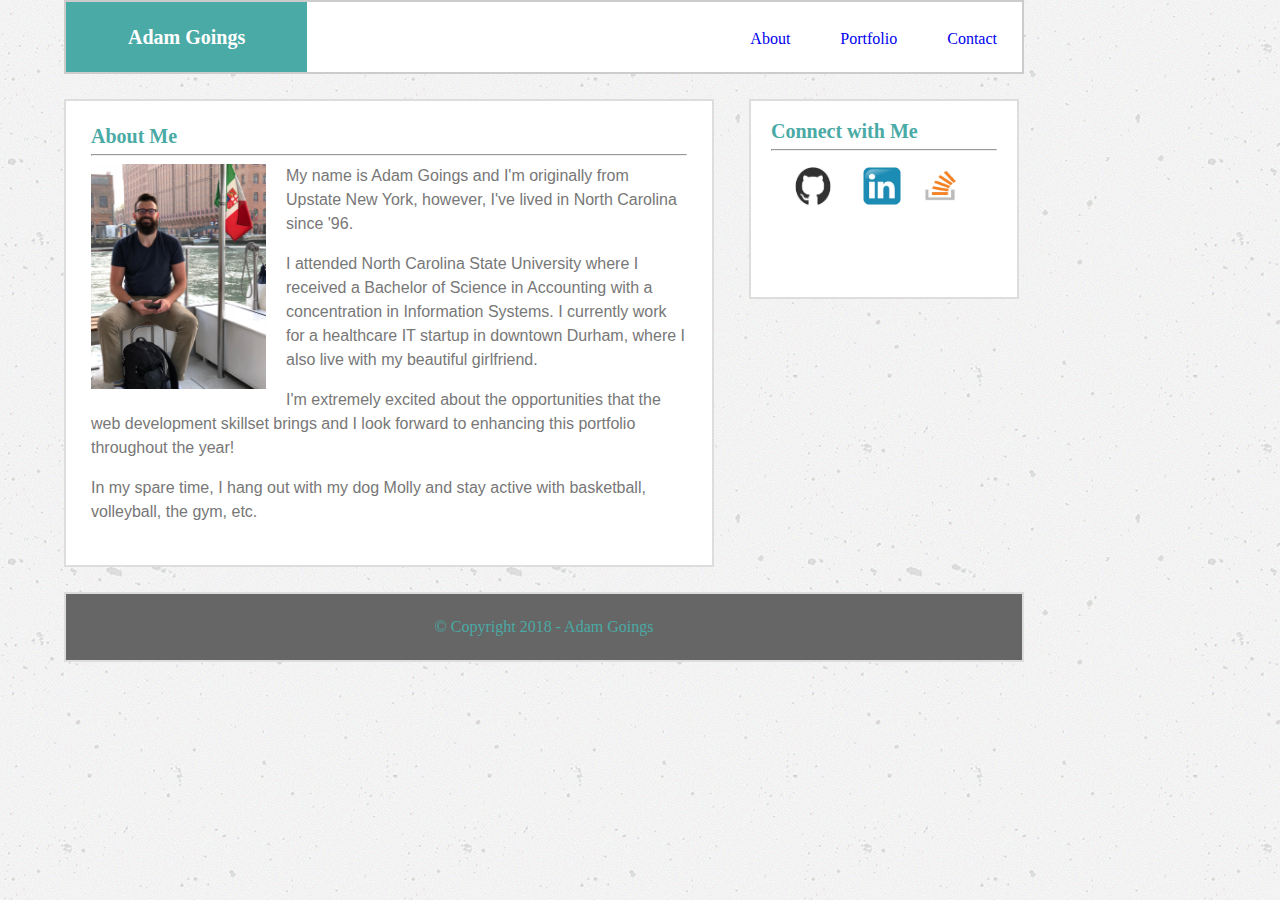
==== index.html @ 5dd5fa9d "finished the About page" ====
<!DOCTYPE html>
<html lang="en-us">

<head>
  <meta charset="UTF-8">
  <title>My Portfolio</title>
  <link rel="stylesheet" type="text/css" href="assets/css/reset.css">
  <link rel="stylesheet" type="text/css" href="assets/css/style.css">
</head>

<body>

  <header>
    <div class="logo">
      <h1>Adam Goings</h1>
    </div>

    <div class="navContainer">

      <div class="nav">
        <a href="#">About</a>
      </div>
  
      <div class="nav">
        <a href="#">Portfolio</a>
      </div>

      <div class="nav" id="contact">
        <a href="#">Contact</a>
      </div>

    </div>
  </header>

  <div class="main">
    <div class="section">
      <h2>About Me</h2>
      <hr>
      <img id="profilePic" src="assets/images/profile-pic.jpg" alt="Adam in Venice" style="width:175px;height:225px;" >

      <p class="bio">My name is Adam Goings and I'm originally from Upstate New York, however, I've lived in North Carolina since '96.</p><br>

      <p class="bio">I attended North Carolina State University where I received a Bachelor of Science in Accounting with a concentration in Information Systems.  I currently work for a healthcare IT startup in downtown Durham, where I also live with my beautiful girlfriend.</p><br>

      <p class="bio">I'm extremely excited about the opportunities that the web development skillset brings and I look forward to enhancing this portfolio throughout the year!</p><br>

      <p class="bio">In my spare time, I hang out with my dog Molly and stay active with basketball, volleyball, the gym, etc.</p><br>
    </div>

    <div class="sidebar">
      <h2>Connect with Me</h2>
      <hr>

      <a href="https://www.github.com/adamgoings">
        <div id="github">
          <img src="assets/images/github-icon.png" alt="github icon" style="width:70px;height:40px;">
        </div>
       </a>

       <a href="https://www.linkedin.com/in/adam-goings-3499b337/">
        <div id="linkedin">
          <img src="assets/images/linkedin-icon.jpeg" alt="linkedin icon" style="width: 40px;height:40px;">
        </div>
      </a>

      <a href="https://stackoverflow.com/users/9086286/adam-goings">
      <div id="stackoverflow">
        <img src="assets/images/stack-icon.png" alt="stackoverflow icon" style="width:50px;height:40px;">
      </div>
      </a>

    </div>
  </div>

  <footer class="footer">
    <p>&#0169; Copyright 2018 - Adam Goings</p>
  </footer>

</body>
</html>
---- assets/css/style.css ----
body {
  background-image: url("../images/concrete-texture.png");
  display:flex;
  flex-flow: wrap;
}

header {
  display: flex;
  justify-content: space-between;
  margin-left: 5%;
  font-family: 'Georgia', Times, Times New Roman, serif;
  width: 960px;
  background: #ffffff;
  border-style: solid;
  border-color:#cccccc;
  border-width: 2px;
  box-sizing: border-box;
}

.logo {
  width: 20%;
  font-size: 20px;
  font-weight: bold;
  color: #ffffff;
  background: #4aaaa5;
  text-align: center;
  padding: 25px;
}

.navContainer {
  display: flex;
  align-items: flex-end;
  box-sizing: border-box;
}

.nav {
  padding: 25px;
}

a:link {
  text-decoration: none;
}

.main {
  display: flex;
  flex-direction: row;
  /* justify-content: space-between; */
  margin-left: 5%;
  padding-top: 25px;
  font-family: 'Arial', 'Helvetica Neue', Helvetica, sans-serif;
}

.section {
  width: 650px;
  border-style: solid;
  border-color: #dddddd;
  border-width: 2px;
  box-sizing: border-box;
  padding: 25px;
  align-content: flex-start;
  background: #ffffff;
}

#profilePic {
  float: left;
  padding-right: 20px;
}

h2 {
  color: #4aaaa5;
  font-family: 'Georgia', Times, Times New Roman, serif;
  font-size: 20px;
  font-weight: bold;
}

.bio {
  line-height: 150%;
  color: #777777;
}

.sidebar {
  margin-left: 35px;
  width: 270px;
  height: 200px;
  border-style: solid;
  border-color: #dddddd;
  border-width: 2px;
  box-sizing: border-box;
  background-color: #ffffff;
  padding: 20px;
}

#github, #linkedin, #stackoverflow {
  float: left;
  padding: 7px;
}

.footer {
  margin-left: 5%;
  margin-top: 25px;
  box-sizing: border-box;
  border-style: solid;
  border-color: #dddddd;
  border-width: 2px;
  color: #4aaaa5;
  background-color: #666666;
  width: 960px;
  text-align: center;
  padding: 25px;
}
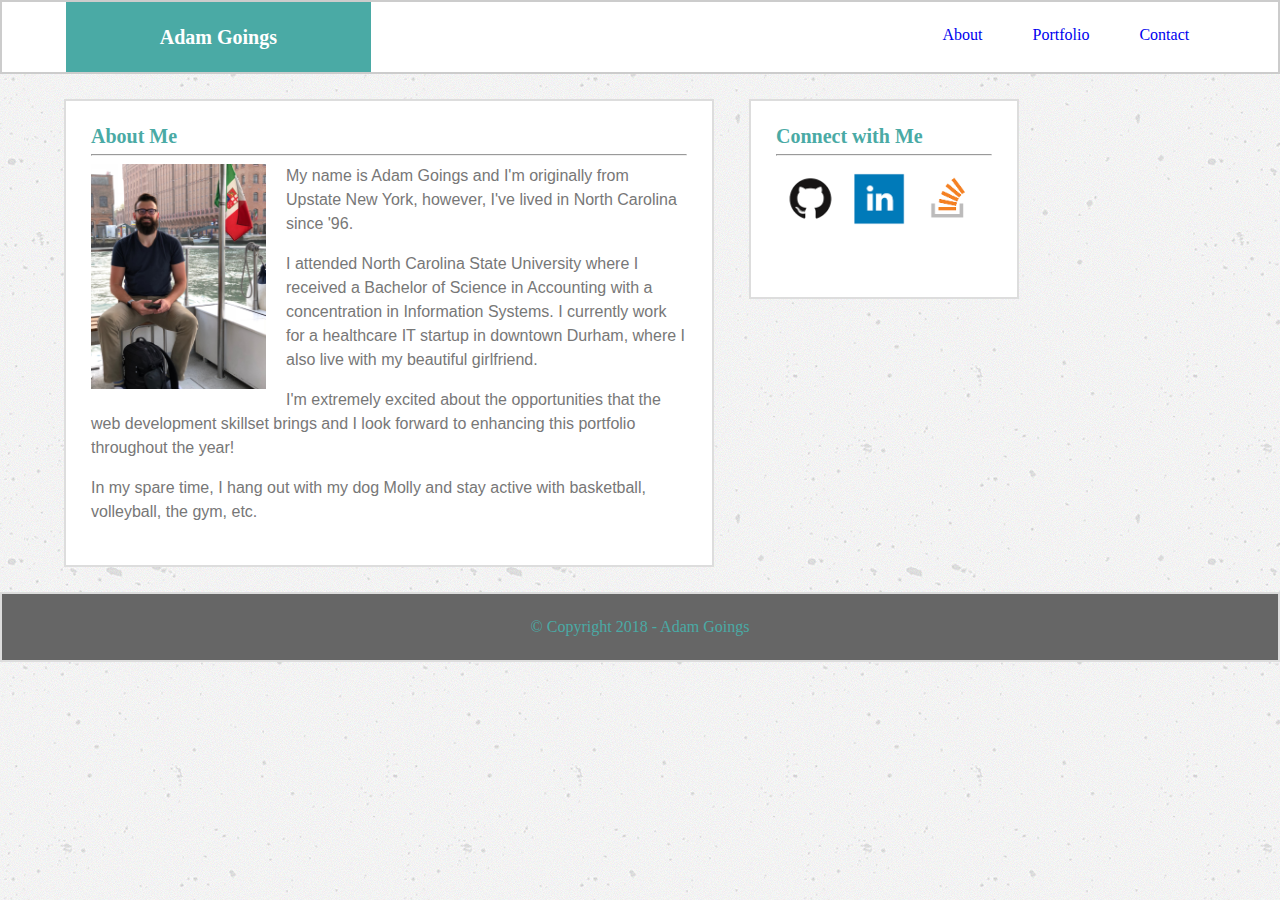
==== commit 94406073: "adding contact page" ====
--- a/index.html
+++ b/index.html
@@ -18,7 +18,7 @@
     <div class="navContainer">
 
       <div class="nav">
-        <a href="#">About</a>
+        <a href="index.html">About</a>
       </div>
   
       <div class="nav">
@@ -26,13 +26,14 @@
       </div>
 
       <div class="nav" id="contact">
-        <a href="#">Contact</a>
+        <a href="contact.html">Contact</a>
       </div>
 
     </div>
   </header>
 
   <div class="main">
+
     <div class="section">
       <h2>About Me</h2>
       <hr>
@@ -49,23 +50,24 @@
 
     <div class="sidebar">
       <h2>Connect with Me</h2>
+
       <hr>
 
       <a href="https://www.github.com/adamgoings">
         <div id="github">
-          <img src="assets/images/github-icon.png" alt="github icon" style="width:70px;height:40px;">
+          <img src="assets/images/github-icon.png" alt="github icon" style="width:55px;height:55px;">
         </div>
        </a>
 
        <a href="https://www.linkedin.com/in/adam-goings-3499b337/">
         <div id="linkedin">
-          <img src="assets/images/linkedin-icon.jpeg" alt="linkedin icon" style="width: 40px;height:40px;">
+          <img src="assets/images/linkedin-icon.png" alt="linkedin icon" style="width: 55px;height:55px;">
         </div>
       </a>
 
       <a href="https://stackoverflow.com/users/9086286/adam-goings">
       <div id="stackoverflow">
-        <img src="assets/images/stack-icon.png" alt="stackoverflow icon" style="width:50px;height:40px;">
+        <img src="assets/images/stack-icon.png" alt="stackoverflow icon" style="width:55px;height:55px;">
       </div>
       </a>
 
--- a/assets/css/style.css
+++ b/assets/css/style.css
@@ -1,15 +1,14 @@
 body {
   background-image: url("../images/concrete-texture.png");
-  display:flex;
-  flex-flow: wrap;
+  /* display:flex;
+  flex-flow: wrap; */
 }
 
 header {
   display: flex;
   justify-content: space-between;
-  margin-left: 5%;
   font-family: 'Georgia', Times, Times New Roman, serif;
-  width: 960px;
+  width: 100%;
   background: #ffffff;
   border-style: solid;
   border-color:#cccccc;
@@ -19,6 +18,7 @@
 
 .logo {
   width: 20%;
+  margin-left: 5%;
   font-size: 20px;
   font-weight: bold;
   color: #ffffff;
@@ -29,8 +29,7 @@
 
 .navContainer {
   display: flex;
-  align-items: flex-end;
-  box-sizing: border-box;
+  margin-right: 5%;
 }
 
 .nav {
@@ -43,8 +42,6 @@
 
 .main {
   display: flex;
-  flex-direction: row;
-  /* justify-content: space-between; */
   margin-left: 5%;
   padding-top: 25px;
   font-family: 'Arial', 'Helvetica Neue', Helvetica, sans-serif;
@@ -57,7 +54,6 @@
   border-width: 2px;
   box-sizing: border-box;
   padding: 25px;
-  align-content: flex-start;
   background: #ffffff;
 }
 
@@ -87,7 +83,7 @@
   border-width: 2px;
   box-sizing: border-box;
   background-color: #ffffff;
-  padding: 20px;
+  padding: 25px;
 }
 
 #github, #linkedin, #stackoverflow {
@@ -96,7 +92,6 @@
 }
 
 .footer {
-  margin-left: 5%;
   margin-top: 25px;
   box-sizing: border-box;
   border-style: solid;
@@ -104,7 +99,39 @@
   border-width: 2px;
   color: #4aaaa5;
   background-color: #666666;
-  width: 960px;
+  width: 100%;
   text-align: center;
   padding: 25px;
+}
+
+form {
+  font-family: 'Arial', 'Helvetica Neue', Helvetica, sans-serif;
+  color: #777777;
+}
+input[type=text] {
+  width: 100%;
+  padding: 12px 20px;
+  margin: 3px 0;
+  display: inline-block;
+  border: 1px solid #dddddd;
+  box-sizing: border-box;
+  font-family: 'Arial', 'Helvetica Neue', Helvetica, sans-serif;
+}
+
+textarea {
+  width: 100%;
+  border: 1px solid #dddddd;
+  box-sizing: border-box;
+}
+
+input[type=submit] {
+  width: 20%;
+  background-color: #4aaaa5;
+  color: #ffffff;
+  padding: 14px 20px;
+  margin: 8px 0;
+  border: none;
+  border-radius: 4px;
+  cursor: pointer;
+  font-family: 'Arial', 'Helvetica Neue', Helvetica, sans-serif;
 }